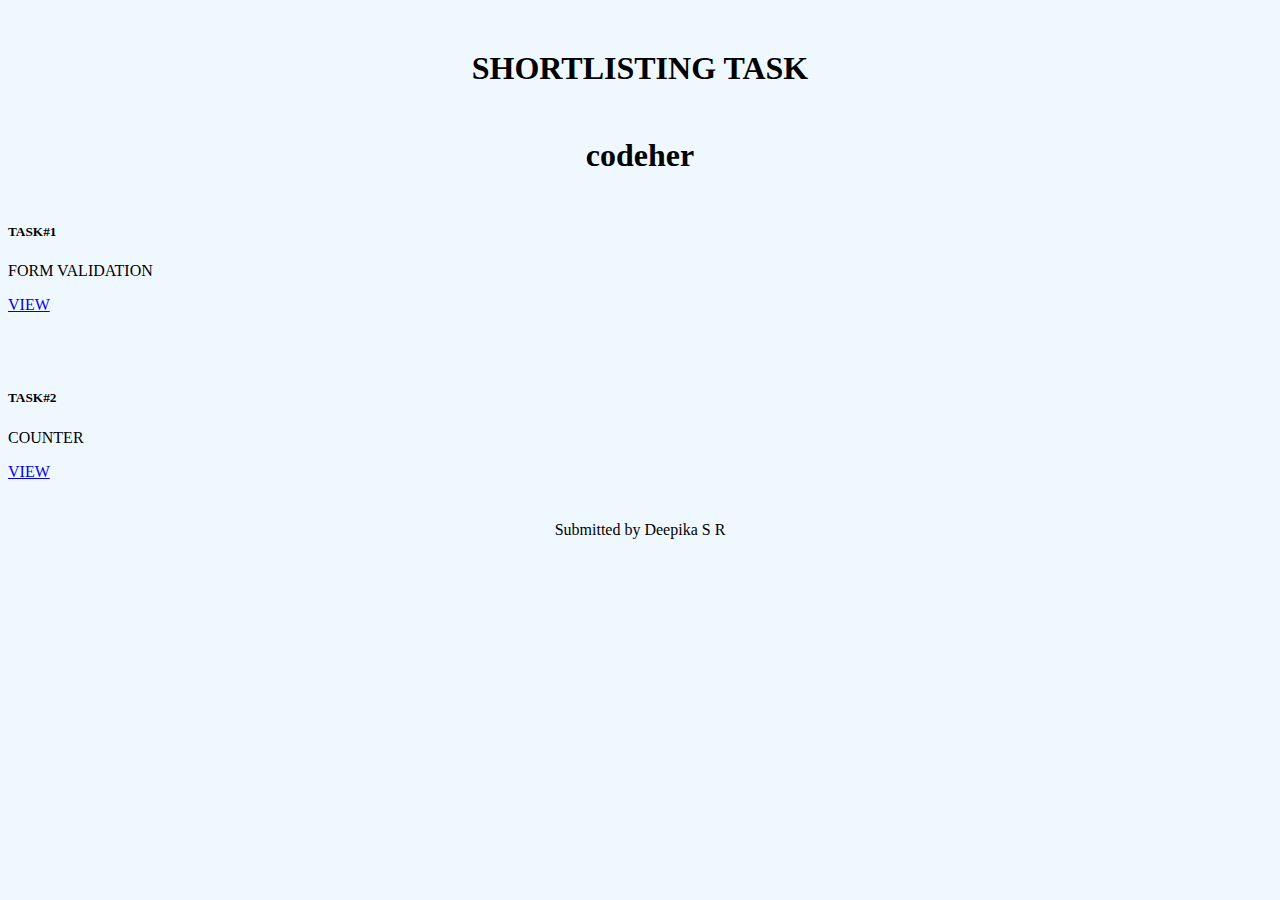
==== index.html @ 422405da "Add files via upload" ====
<!DOCTYPE html>
<html lang="en">
<head>
    <meta charset="UTF-8">
    <meta http-equiv="X-UA-Compatible" content="IE=edge">
    <meta name="viewport" content="width=device-width, initial-scale=1.0">
    <link href="https://cdn.jsdelivr.net/npm/bootstrap@5.2.0-beta1/dist/css/bootstrap.min.css" rel="stylesheet" integrity="sha384-0evHe/X+R7YkIZDRvuzKMRqM+OrBnVFBL6DOitfPri4tjfHxaWutUpFmBp4vmVor" crossorigin="anonymous">
    <link href="style.css" rel="stylesheet">
    <title>Shortlisitng task</title>
</head>
<body>
    <div>
    <h1>SHORTLISTING TASK</h1>
    <h1>code<span>h</span>er</h1>
    <div class = "col d-flex justify-content-center">
    <div class="card w-50">
        <div class="card-body">
          <h5 class="card-title">TASK#1</h5>
          <p class="card-text">FORM VALIDATION</p>
          <a href="form.html" class="btn btn-primary">VIEW</a>
        </div>
    </div>
    </div>
    <br><br><br>
    <div class = "col d-flex justify-content-center">
    <div class="card w-50">
        <div class="card-body">
          <h5 class="card-title">TASK#2</h5>
          <p class="card-text">COUNTER</p>
          <a href="counter.html" class="btn btn-primary">VIEW</a>
        </div>
    </div>
</div>
    </div>

    <footer style="text-align:center; margin-top:40px">
        Submitted by Deepika S R
    </footer>
    <script src="https://cdn.jsdelivr.net/npm/bootstrap@5.2.0-beta1/dist/js/bootstrap.bundle.min.js" integrity="sha384-pprn3073KE6tl6bjs2QrFaJGz5/SUsLqktiwsUTF55Jfv3qYSDhgCecCxMW52nD2" crossorigin="anonymous"></script>
</body>
</html>
---- style.css ----
body{
    background-color:aliceblue;
}
.card{
    border-color:rgb(60, 164, 255);
    border-width: 2px;
}
h1{
    text-align: center;
    margin-top: 50px;
    margin-bottom: 50px;
}
#formdiv{
    margin: 0px auto;
    margin-top: 50px;
    width: 100%;
    max-width: 448px;
    background: white;
    border-radius: 4px;
    box-shadow: rgba(60, 66, 87, 0.12) 0px 7px 14px 0px, rgba(0, 0, 0, 0.12) 0px 3px 6px 0px;
    margin-bottom: 10px;
}

h2{
    display: block;
    font-size: 20px;
    line-height: 28px;
    color: #1a1f36;
    text-align: center;
    padding-top: 20px;
    padding-bottom: 20px;
}

.forminputs{
    padding-top:0px;
    padding-bottom:15px;
    padding-left: 60px;
}
label{
    padding-bottom: 5px;
}
input{
    width: 80%;
    height: 30px;
    border-radius: 5px;
    border-color: blueviolet;
}

.formsubmit{
    padding-top:0px;
    padding-bottom:15px;
    padding-left: 130px;
}

.button{
    background-color: blueviolet;
    color: white;
    width: 60%;
}
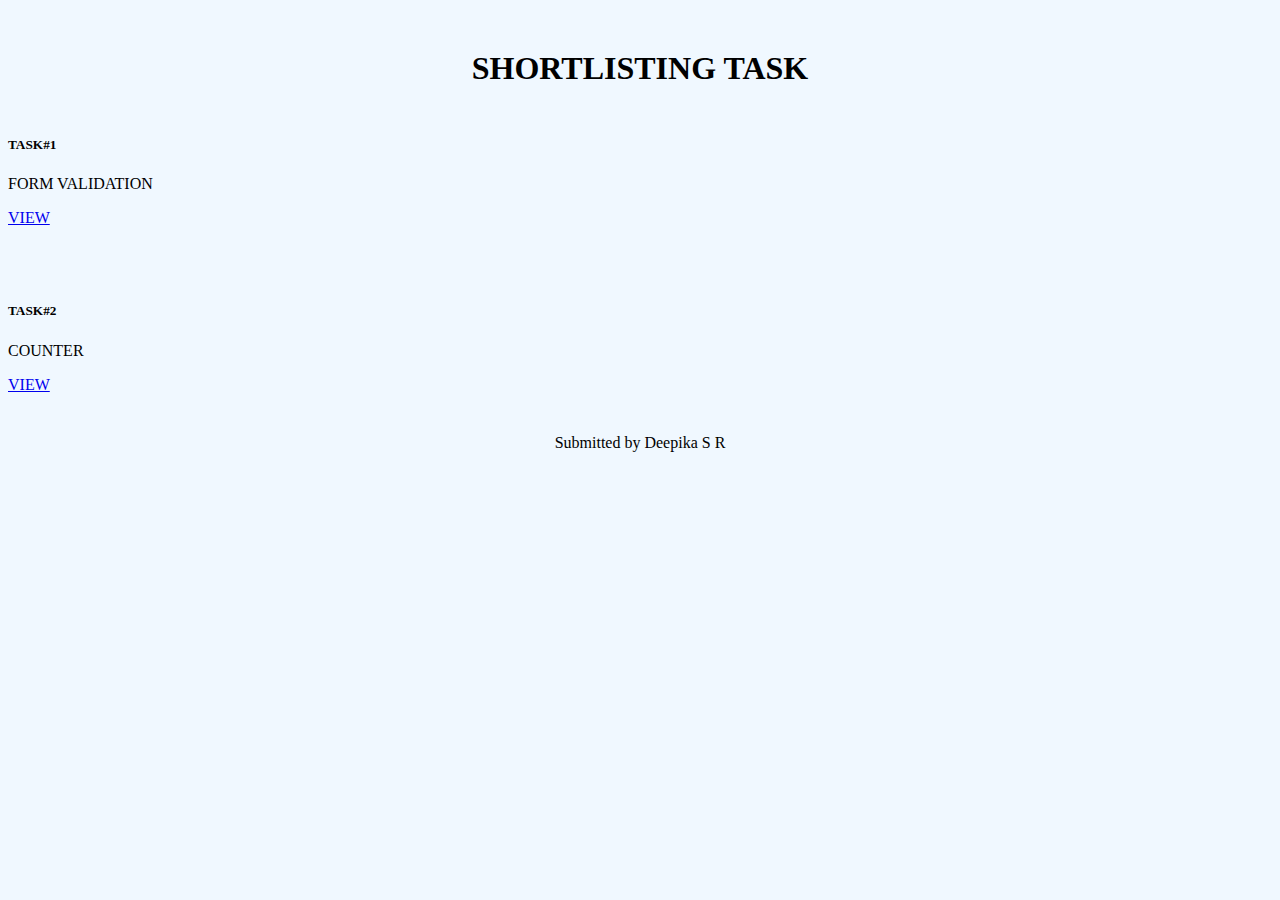
==== commit 38a980c4: "Update index.html" ====
--- a/index.html
+++ b/index.html
@@ -11,7 +11,6 @@
 <body>
     <div>
     <h1>SHORTLISTING TASK</h1>
-    <h1>code<span>h</span>er</h1>
     <div class = "col d-flex justify-content-center">
     <div class="card w-50">
         <div class="card-body">
@@ -38,4 +37,4 @@
     </footer>
     <script src="https://cdn.jsdelivr.net/npm/bootstrap@5.2.0-beta1/dist/js/bootstrap.bundle.min.js" integrity="sha384-pprn3073KE6tl6bjs2QrFaJGz5/SUsLqktiwsUTF55Jfv3qYSDhgCecCxMW52nD2" crossorigin="anonymous"></script>
 </body>
-</html>+</html>
